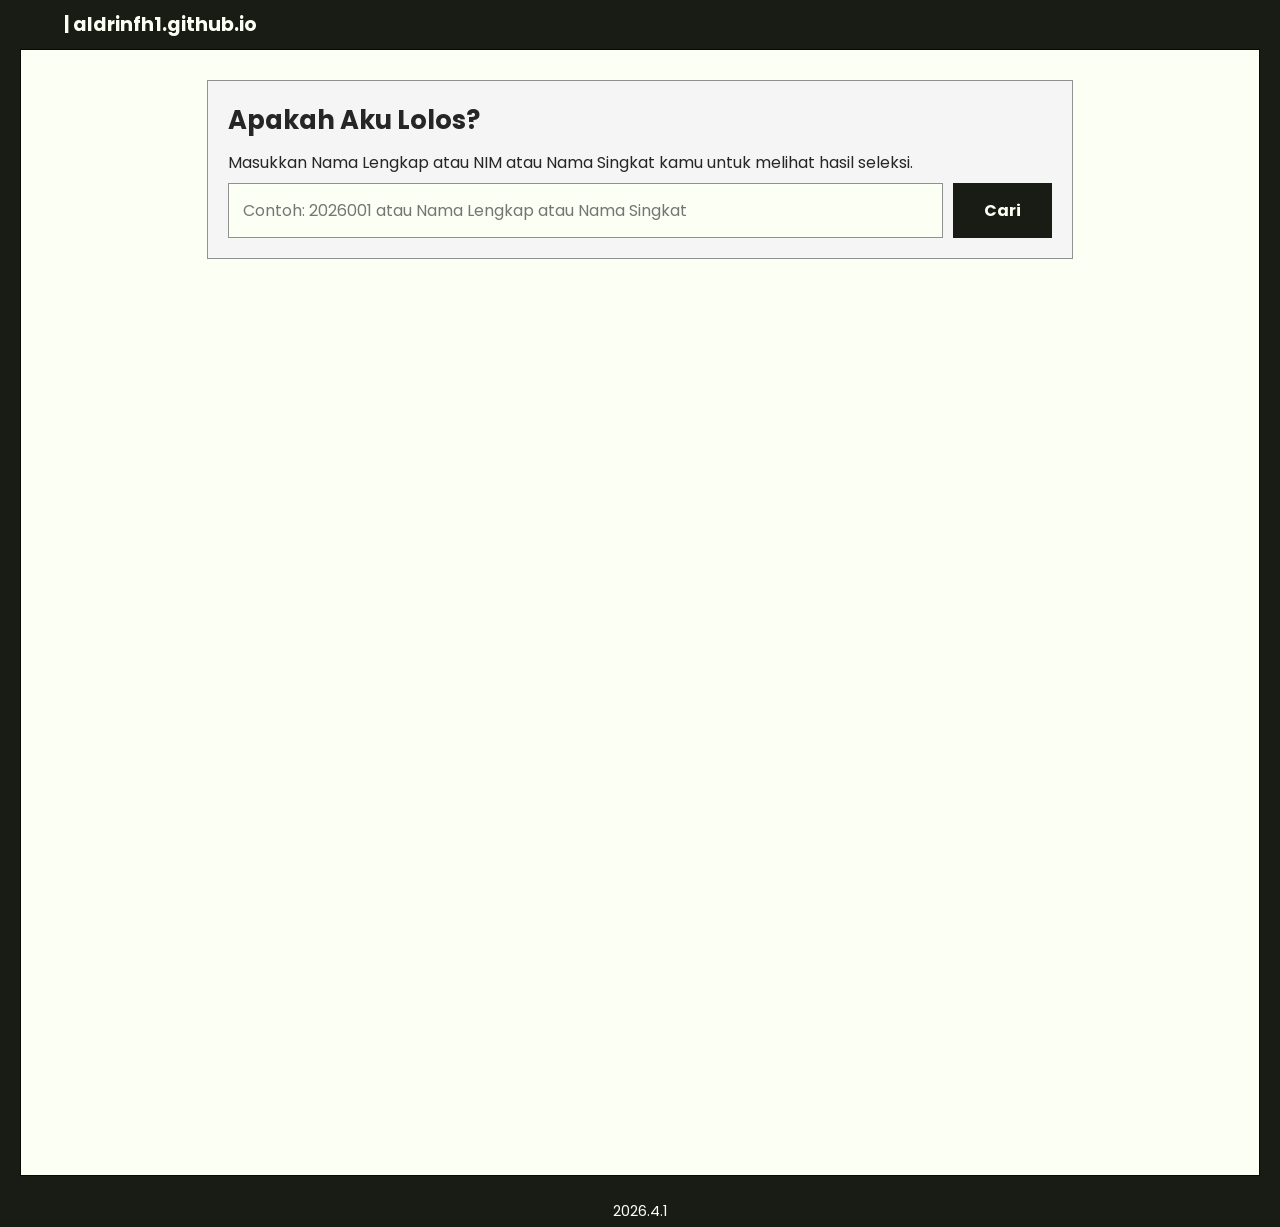
==== index.html @ e3ddd0ed "Add files via upload" ====
<!doctype html>
<html lang="id">
    <head>
        <meta charset="UTF-8" />
        <meta name="viewport" content="width=device-width, initial-scale=1.0" />
        <title>Apakah Aku Lolos?</title>
        <link rel="stylesheet" href="styles.css" />
        <meta property="og:title" content="Apakah Aku Lolos?" />
        <meta
            property="og:description"
            content="Cek hasil seleksi anggota dengan memasukkan Nama atau ID."
        />
        <meta property="og:url" content="https://aldrinfh1.github.io/daftartugas" />
        <meta property="og:type" content="website" />
        <link rel="preconnect" href="https://fonts.googleapis.com" />
        <link rel="preconnect" href="https://fonts.gstatic.com" crossorigin />
        <link
            href="https://fonts.googleapis.com/css2?family=Poppins:wght@400;500;700&display=swap"
            rel="stylesheet"
        />
        <script src="data.js"></script>
    </head>
    <body>
        <header class="headerori">
            <div class="btn">
                <button class="btn0" onclick="document.location='/'">
                    | aldrinfh1.github.io
                </button>
                
            </div>
        </header>

        <div class="realbody">
            <div class="bgr"></div>
            

            <div class="jdw">
                <form class="search" id="formCari" autocomplete="off">
                    <div>
                <h1 class="h1-apakah">Apakah Aku Lolos?</h1>
            </div>
                    
                    <label for="kueri" class="search-label">Masukkan Nama Lengkap atau NIM atau Nama Singkat kamu untuk melihat hasil seleksi.</label>
                    <div class="search-row">
                        <input
                            type="text"
                            id="kueri"
                            class="search-input"
                            placeholder="Contoh: 2026001 atau Nama Lengkap atau Nama Singkat"
                            maxlength="80"
                            required
                        />
                        <button type="submit" class="search-btn" id="tombolCari">
                            Cari
                        </button>
                    </div>
                </form>

                <div id="hasil" class="hasil" aria-live="polite"></div>
            </div>
        </div>

        <footer class="ftr">
            <p class="ftrtext">2026.4.1</p>
        </footer>

        <script>
            const form = document.getElementById("formCari");
            const input = document.getElementById("kueri");
            const tombol = document.getElementById("tombolCari");
            const hasil = document.getElementById("hasil");
            const deskripsi = document.getElementById("deskripsi");
            const MIN_HURUF = 3; // ubah angka ini untuk mengatur panjang minimum pencarian

            // Samakan huruf besar/kecil, spasi ganda, dan aksen agar pencarian lebih toleran
            function normalisasi(teks) {
                return teks
                    .normalize("NFD")
                    .replace(/[\u0300-\u036f]/g, "")
                    .toLowerCase()
                    .replace(/\s+/g, " ")
                    .trim();
            }

            function buat(tag, kelas, teks) {
                const el = document.createElement(tag);
                if (kelas) el.className = kelas;
                if (teks !== undefined) el.textContent = teks;
                return el;
            }

            function tampilkanLolos(daftar) {
                hasil.replaceChildren();
                daftar.forEach((p) => {
                    const kartu = buat("div", "kartu lolos");
                    kartu.appendChild(buat("div", "badge badge-lolos", "SELAMAT, KAMU LOLOS"));
                    kartu.appendChild(buat("h2", "kartu-nama", p.nama));

                    const tabel = buat("table", "kartu-tabel");
                    const baris = [["NIM", p.id], ["Status", "Lolos"]];
                    if (p.posisi) baris.push(["Posisi", p.posisi]);
                    if (p.kelas) baris.push(["Kelas", p.kelas]);
                    baris.forEach(([k, v]) => {
                        const tr = document.createElement("tr");
                        tr.appendChild(buat("th", "", k));
                        tr.appendChild(buat("td", "", v));
                        tabel.appendChild(tr);
                    });
                    kartu.appendChild(tabel);
                    hasil.appendChild(kartu);
                });
            }

            function tampilkanTidakLolos(kueri) {
                hasil.replaceChildren();
                const kartu = buat("div", "kartu tidak");
                kartu.appendChild(buat("div", "badge badge-tidak", "BELUM LOLOS"));
                kartu.appendChild(buat("h2", "kartu-nama", "Jangan putus asa dan tetap semangat!"));
                kartu.appendChild(
                    buat(
                        "p",
                        "kartu-ket",
                        "\"" + kueri + "\" tidak ada dalam daftar peserta yang lolos. " +
                        "Pastikan penulisan sudah benar, lalu coba lagi. " +
                        "Tetap semangat dan terima kasih sudah mendaftar!"
                    )
                );
                hasil.appendChild(kartu);
            }

            function sudahDibuka() {
                if (!KONFIG.bukaPada) return true;
                return Date.now() >= new Date(KONFIG.bukaPada).getTime();
            }

            function kunciSampaiWaktunya() {
                const waktu = new Date(KONFIG.bukaPada).toLocaleString("id-ID", {
                    dateStyle: "full",
                    timeStyle: "short",
                });
                deskripsi.textContent = "Pengumuman dibuka pada " + waktu + " (waktu perangkatmu).";
                input.disabled = true;
                tombol.disabled = true;

                const timer = setInterval(() => {
                    if (sudahDibuka()) {
                        clearInterval(timer);
                        deskripsi.textContent =
                            "Masukkan Nama lengkap atau ID kamu untuk melihat hasil seleksi.";
                        input.disabled = false;
                        tombol.disabled = false;
                    }
                }, 1000);
            }

            form.addEventListener("submit", (e) => {
                e.preventDefault();
                if (!sudahDibuka()) return;

                const mentah = input.value.trim();
                const kueri = normalisasi(mentah);
                if (!kueri) return;

                // Nama atau ID yang terlalu pendek ditolak agar tidak menampilkan banyak orang sekaligus
                if (kueri.replace(/ /g, "").length < MIN_HURUF) {
                    hasil.replaceChildren();
                    const kartu = buat("div", "kartu tidak");
                    kartu.appendChild(
                        buat(
                            "p",
                            "kartu-ket",
                            "Ketik minimal " + MIN_HURUF + " karakter dari Nama atau ID kamu."
                        )
                    );
                    hasil.appendChild(kartu);
                    return;
                }

                // ID harus persis sama. Nama cocok jika SEMUA kata yang diketik ada di dalam nama
                // (urutan bebas, boleh sebagian kata).
                const kata = kueri.split(" ");
                const ketemu = PESERTA_LOLOS.filter((p) => {
                    if (normalisasi(p.id) === kueri) return true;
                    const nama = normalisasi(p.nama);
                    return kata.every((k) => nama.includes(k));
                });

                if (ketemu.length) tampilkanLolos(ketemu);
                else tampilkanTidakLolos(mentah);
            });

            if (!sudahDibuka()) kunciSampaiWaktunya();
        </script>
    </body>
</html>
---- styles.css ----
body {
    font-family: 'Poppins', Tahoma, Geneva, Verdana, sans-serif;
    margin: 0;
    padding: 0;
    background-color: #181C14;
    min-height: 100vh;
}

h1, h2 {
    margin: 0;
    color: #262626;
    font-size: ;

}

p {
    color: #656666;
    font-size: 0.9em;
}

/* ---------- Header ---------- */
.headerori {
    background-color: #181C14;
}

.btn {
    margin-top: 10px;
    display: grid;
    width: 90%;
    margin-right: 5%;
    margin-left: 5%;
}

.btn0 {
    background-color: #181C14;
    border: none;
    color: #FBFFF4;
    font-weight: bold;
    padding: 0px;
    margin-bottom: 0px;
    margin-top: 2px;
    font-size: 1.2em;
    transition-duration: 0.1s;
    font-family: inherit;
    cursor: pointer;
}

.btn1 {
    float: left;
    background-color: #181C14;
    border: 1px solid #FBFFF4;
    border-bottom: none;
    color: #FBFFF4;
    font-weight: bold;
    padding: 15px;
    font-size: 16px;
    transition-duration: 0.1s;
    font-family: inherit;
    cursor: pointer;
}

.btn1:hover {
    background-color: #090a07;
}

#rwy {
    border-bottom: 1px solid #FBFFF4;
}

#daftartugas {
    border-color: #FBFFF4;
    background-color: #090a07;
}

/* ---------- Layout utama ---------- */
.realbody {
    margin-top: 10px;
    margin-bottom: 20px;
    background-color: #FBFFF4;
    border: 1px solid #090a07;
    padding-bottom: 70%;
}

.bgr {
    background-color: #2e3625;
    height: 0;
    padding: 0px;
}

.h1-apakah {
    font-size: 1.6em;
    margin-top: 0px;
    margin-bottom: 10px;
}

.jdl {
    background-color: #FBFFF4;
    margin-left: 5%;
    margin-right: 5%;
    border: 1px solid;
    margin-top: -140px;
    padding-bottom: 10px;
}

.jdl-a {
    margin: 10px 10px 0px 10px;
    text-align: center;
    font-size: 1.5em;
}

.deskr {
    text-align: center;
    margin: 0px;
}

.jdw {
    margin-left: 5%;
    margin-right: 5%;
    margin-top: 30px;
}

/* ---------- Form pencarian ---------- */
.search {
    background-color: #f5f5f5;
    border: 1px solid #919191;
    padding: 20px;
}

.search-label {
    display: block;
    font-weight: ;
    font-size: 1em;
    color: #262626;
    margin-bottom: 8px;
}

.search-row {
    display: flex;
    flex-direction: column;
    gap: 10px;
}

.search-input {
    font-family: inherit;
    font-size: 1em;
    padding: 14px;
    border: 1px solid #919191;
    border-radius: 0;
    background-color: #FBFFF4;
    color: #181C14;
    width: 100%;
    box-sizing: border-box;
}

.search-input:focus {
    outline: 2px solid #2e3625;
    outline-offset: 0;
}

.search-input:disabled {
    background-color: #e4e4e4;
    cursor: not-allowed;
}

.search-btn {
    font-family: inherit;
    font-size: 1em;
    font-weight: bold;
    padding: 14px 30px;
    background-color: #181C14;
    color: #FBFFF4;
    border: 1px solid #181C14;
    border-radius: 0;
    cursor: pointer;
    transition-duration: 0.1s;
}

.search-btn:hover {
    background-color: #2e3625;
}

.search-btn:disabled {
    background-color: #919191;
    border-color: #919191;
    cursor: not-allowed;
}

/* ---------- Hasil ---------- */
.hasil {
    margin-top: 20px;
}

.kartu {
    padding: 20px;
    margin-bottom: 20px;
    border: 1px solid #919191;
}

.kartu.lolos {
    background-color: #eaf7ee;
    border-color: #27ae60;
}

.kartu.tidak {
    background-color: #fbecec;
    border-color: #ffa8a8;
}

.badge {
    display: inline-block;
    font-size: 0.75em;
    font-weight: bold;
    letter-spacing: 0.05em;
    padding: 6px 12px;
    margin-bottom: 12px;
}

.badge-lolos {
    background-color: #27ae60;
    color: #fff;
}

.badge-tidak {
    background-color: #e74c3c;
    color: #fff;
}

.kartu-nama {
    font-size: 1.4em;
    margin-bottom: 12px;
    word-break: break-word;
}

.kartu-ket {
    margin: 0;
    color: #6b2a2a;
    line-height: 1.6;
    word-break: break-word;
}

.kartu-tabel {
    border-collapse: collapse;
    width: 100%;
}

.kartu-tabel th,
.kartu-tabel td {
    text-align: left;
    padding: 8px 0;
    border-bottom: 1px solid #b9dcc4;
    font-size: 0.95em;
    color: #181C14;
}

.kartu-tabel th {
    width: 90px;
    font-weight: 500;
    color: #3d6b4b;
}

/* ---------- Footer ---------- */
.ftr {
    background-color: #181C14;
}

.ftrtext {
    color: #FBFFF4;
    text-align: center;
    margin: 0;
    padding: 5px;
}

/* ---------- Layar lebar ---------- */
@media (min-width: 640px) {
    .realbody {
        margin-left: 20px;
        margin-right: 20px;
    }

    .jdl {
        margin-left: 15%;
        margin-right: 15%;
    }

    .jdw {
        margin-left: 15%;
        margin-right: 15%;
    }

    .btn {
        display: block;
    }

    .btn0 {
        margin-top: 0;
    }

    .btn1 {
        float: right;
        margin-right: 20px;
    }

    .search-row {
        flex-direction: row;
    }
}
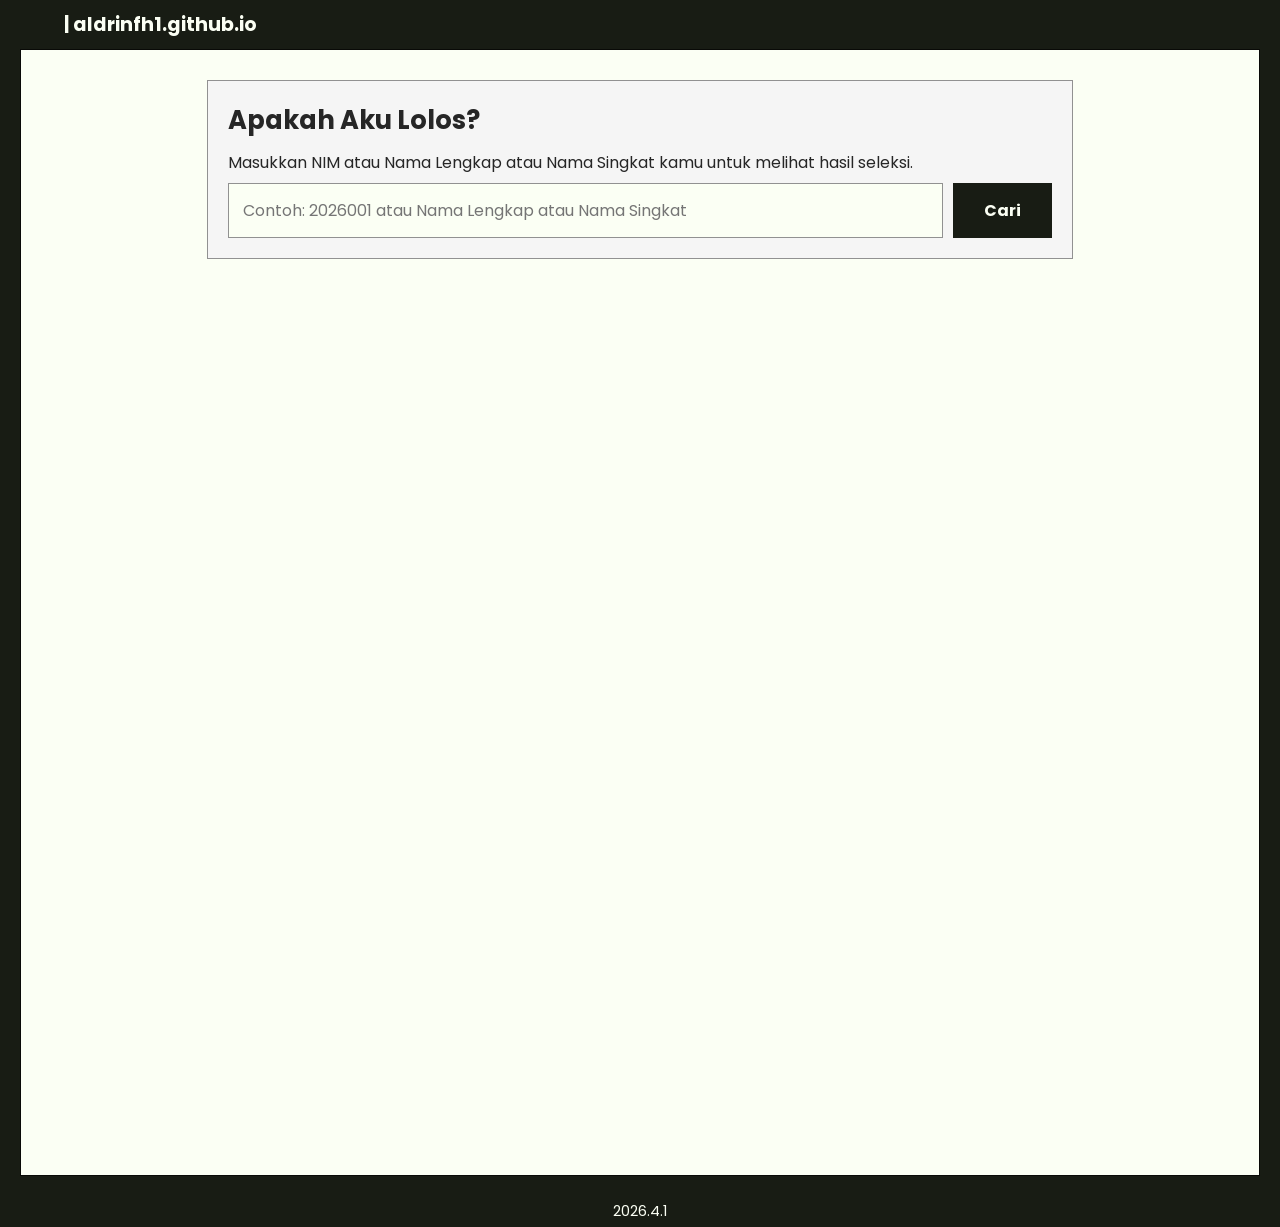
==== commit b302a6fb: "Add files via upload" ====
--- a/index.html
+++ b/index.html
@@ -40,7 +40,7 @@
                 <h1 class="h1-apakah">Apakah Aku Lolos?</h1>
             </div>
                     
-                    <label for="kueri" class="search-label">Masukkan Nama Lengkap atau NIM atau Nama Singkat kamu untuk melihat hasil seleksi.</label>
+                    <label for="kueri" class="search-label">Masukkan NIM atau Nama Lengkap atau Nama Singkat kamu untuk melihat hasil seleksi.</label>
                     <div class="search-row">
                         <input
                             type="text"
@@ -122,7 +122,7 @@
                         "kartu-ket",
                         "\"" + kueri + "\" tidak ada dalam daftar peserta yang lolos. " +
                         "Pastikan penulisan sudah benar, lalu coba lagi. " +
-                        "Tetap semangat dan terima kasih sudah mendaftar!"
+                        "Jangan putus asa, tetap semangat dan terima kasih sudah mendaftar."
                     )
                 );
                 hasil.appendChild(kartu);
--- a/styles.css
+++ b/styles.css
@@ -128,7 +128,6 @@
 
 .search-label {
     display: block;
-    font-weight: ;
     font-size: 1em;
     color: #262626;
     margin-bottom: 8px;
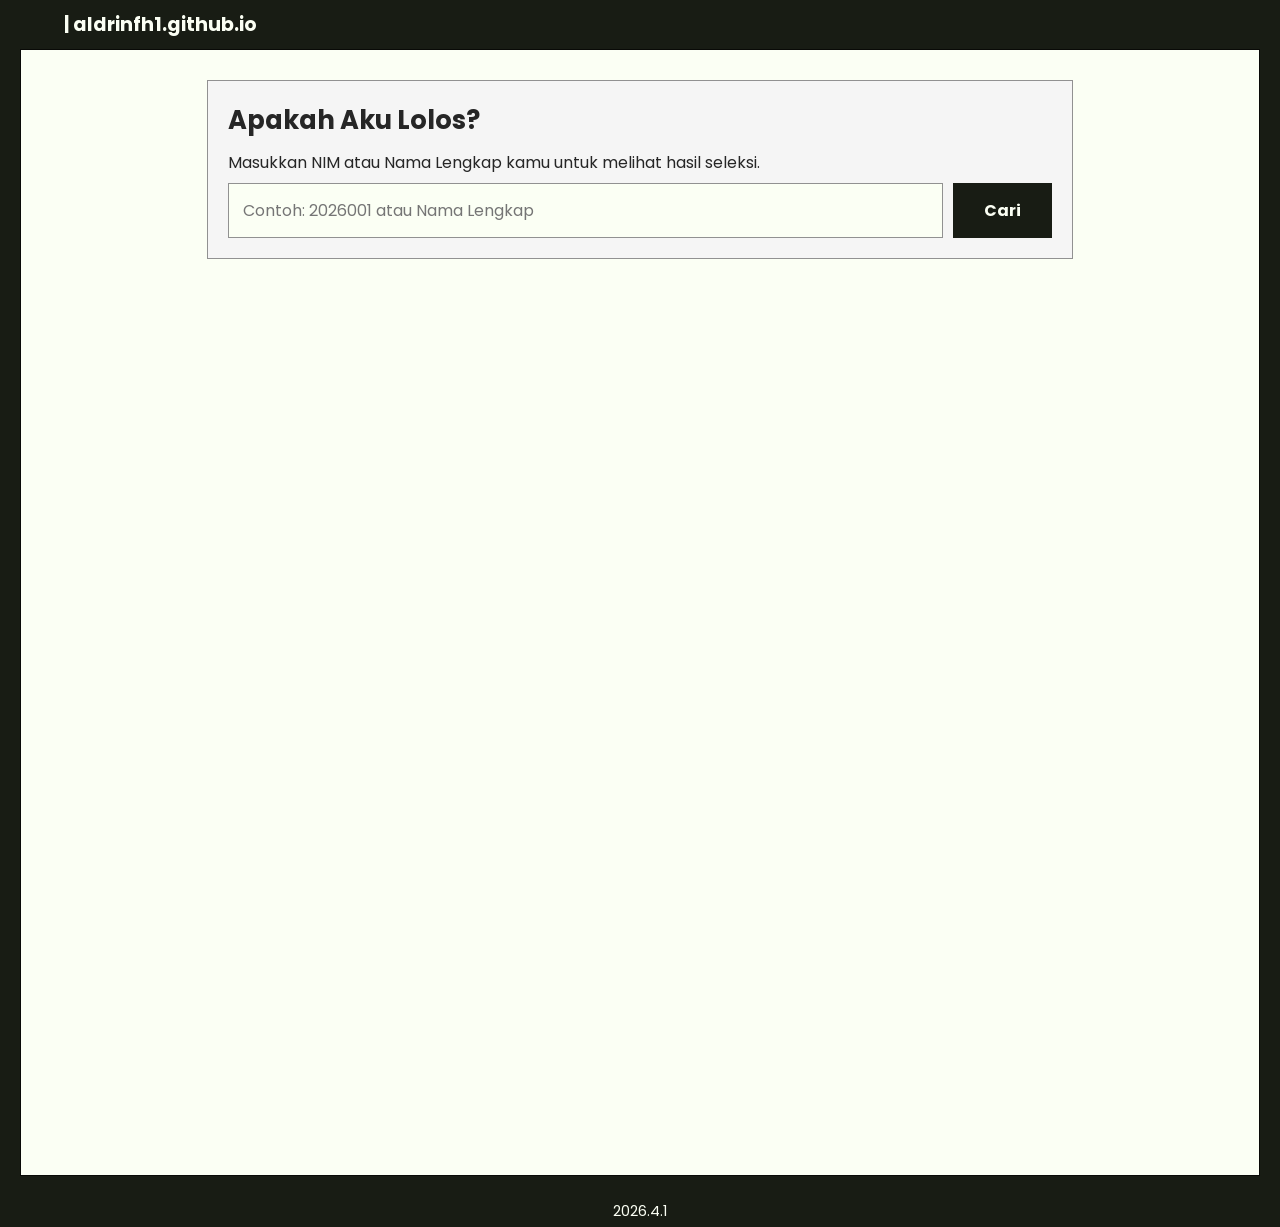
==== commit de08bd41: "Add files via upload" ====
--- a/index.html
+++ b/index.html
@@ -40,13 +40,13 @@
                 <h1 class="h1-apakah">Apakah Aku Lolos?</h1>
             </div>
                     
-                    <label for="kueri" class="search-label">Masukkan NIM atau Nama Lengkap atau Nama Singkat kamu untuk melihat hasil seleksi.</label>
+                    <label for="kueri" id="deskripsi" class="search-label">Masukkan NIM atau Nama Lengkap kamu untuk melihat hasil seleksi.</label>
                     <div class="search-row">
                         <input
                             type="text"
                             id="kueri"
                             class="search-input"
-                            placeholder="Contoh: 2026001 atau Nama Lengkap atau Nama Singkat"
+                            placeholder="Contoh: 2026001 atau Nama Lengkap"
                             maxlength="80"
                             required
                         />
@@ -70,16 +70,57 @@
             const tombol = document.getElementById("tombolCari");
             const hasil = document.getElementById("hasil");
             const deskripsi = document.getElementById("deskripsi");
-            const MIN_HURUF = 3; // ubah angka ini untuk mengatur panjang minimum pencarian
-
-            // Samakan huruf besar/kecil, spasi ganda, dan aksen agar pencarian lebih toleran
+            const TEKS_AWAL = deskripsi.textContent;
+            const MIN_HURUF = 3; // panjang minimum pencarian
+
+            // Singkatan/ejaan lain yang disamakan. Tambahkan sendiri jika perlu.
+            const SINGKATAN = {
+                m: "muhammad", muh: "muhammad", moh: "muhammad", mohd: "muhammad",
+                moch: "muhammad", mochammad: "muhammad", mohammad: "muhammad",
+                mohamad: "muhammad", muhamad: "muhammad", muhammmad: "muhammad",
+            };
+
+            // Huruf kecil, tanpa aksen, tanda baca dibuang ("M." jadi "m", "Asma'ul" jadi "asmaul")
             function normalisasi(teks) {
                 return teks
                     .normalize("NFD")
                     .replace(/[\u0300-\u036f]/g, "")
                     .toLowerCase()
-                    .replace(/\s+/g, " ")
+                    .replace(/['`\u2019]/g, "")
+                    .replace(/[^a-z0-9]+/g, " ")
                     .trim();
+            }
+
+            // Penyamaan ejaan yang aman: dipakai di data DAN di yang diketik, jadi hasilnya konsisten.
+            // "Hassan" dan "Hasan" sama, "Rizky" dan "Rizki" sama, "Wullan" dan "Wulan" sama.
+            function samakanEjaan(kata) {
+                return kata
+                    .replace(/oe/g, "u")
+                    .replace(/dj/g, "j")
+                    .replace(/tj/g, "c")
+                    .replace(/kh/g, "h")
+                    .replace(/y/g, "i")
+                    .replace(/([a-z])\1+/g, "$1"); // huruf dobel jadi satu (angka tidak diubah)
+            }
+
+            // Pecah jadi kata-kata, samakan singkatan (m -> muhammad), lalu samakan ejaan
+            function pecah(teks) {
+                return normalisasi(teks)
+                    .split(" ")
+                    .filter(Boolean)
+                    .map((t) => samakanEjaan(SINGKATAN[t] || t));
+            }
+
+            // Siapkan indeks sekali saja. Field "alias" (array nama lain) bersifat opsional di data.js
+            const INDEKS = PESERTA_LOLOS.map((p) => ({
+                p,
+                id: normalisasi(p.id),
+                varian: [p.nama].concat(p.alias || []).map(pecah),
+            }));
+
+            // Semua kata yang diketik ada di dalam nama (urutan bebas, boleh sebagian kata)
+            function cocokPersis(kataKueri, kataNama) {
+                return kataKueri.every((k) => kataNama.some((t) => t.includes(k)));
             }
 
             function buat(tag, kelas, teks) {
@@ -111,20 +152,33 @@
                 });
             }
 
-            function tampilkanTidakLolos(kueri) {
+            function tampilkanTidakLolos(kueri, berupaNIM) {
                 hasil.replaceChildren();
                 const kartu = buat("div", "kartu tidak");
                 kartu.appendChild(buat("div", "badge badge-tidak", "BELUM LOLOS"));
                 kartu.appendChild(buat("h2", "kartu-nama", "Jangan putus asa dan tetap semangat!"));
+
+                // Saran disesuaikan dengan apa yang diketik: NIM atau nama
+                const saran = berupaNIM
+                    ? "Pastikan NIM sudah benar, lalu coba lagi. "
+                    : "Pastikan penulisan sudah benar, lalu coba lagi. Jika ragu dengan penulisan nama, cari memakai NIM. ";
+
                 kartu.appendChild(
                     buat(
                         "p",
                         "kartu-ket",
                         "\"" + kueri + "\" tidak ada dalam daftar peserta yang lolos. " +
-                        "Pastikan penulisan sudah benar, lalu coba lagi. " +
+                        saran +
                         "Jangan putus asa, tetap semangat dan terima kasih sudah mendaftar."
                     )
                 );
+                hasil.appendChild(kartu);
+            }
+
+            function tampilkanPesan(teks) {
+                hasil.replaceChildren();
+                const kartu = buat("div", "kartu tidak");
+                kartu.appendChild(buat("p", "kartu-ket", teks));
                 hasil.appendChild(kartu);
             }
 
@@ -145,48 +199,43 @@
                 const timer = setInterval(() => {
                     if (sudahDibuka()) {
                         clearInterval(timer);
-                        deskripsi.textContent =
-                            "Masukkan Nama lengkap atau ID kamu untuk melihat hasil seleksi.";
+                        deskripsi.textContent = TEKS_AWAL;
                         input.disabled = false;
                         tombol.disabled = false;
                     }
                 }, 1000);
             }
 
+            function cari(mentah) {
+                if (!sudahDibuka()) return;
+
+                mentah = mentah.trim();
+                const kueri = normalisasi(mentah);
+                if (!kueri) return;
+
+                // Terlalu pendek ditolak agar tidak menampilkan banyak orang sekaligus
+                if (kueri.replace(/ /g, "").length < MIN_HURUF) {
+                    tampilkanPesan("Ketik minimal " + MIN_HURUF + " karakter dari Nama atau NIM kamu.");
+                    return;
+                }
+
+                const kata = pecah(mentah);
+                
+                // NIM persis, atau semua kata yang diketik cocok dengan nama/alias
+                const ketemu = INDEKS.filter(
+                    (x) => x.id === kueri || x.varian.some((v) => cocokPersis(kata, v))
+                );
+                if (ketemu.length) {
+                    tampilkanLolos(ketemu.map((x) => x.p));
+                    return;
+                }
+
+                tampilkanTidakLolos(mentah, /^\d+$/.test(kueri));
+            }
+
             form.addEventListener("submit", (e) => {
                 e.preventDefault();
-                if (!sudahDibuka()) return;
-
-                const mentah = input.value.trim();
-                const kueri = normalisasi(mentah);
-                if (!kueri) return;
-
-                // Nama atau ID yang terlalu pendek ditolak agar tidak menampilkan banyak orang sekaligus
-                if (kueri.replace(/ /g, "").length < MIN_HURUF) {
-                    hasil.replaceChildren();
-                    const kartu = buat("div", "kartu tidak");
-                    kartu.appendChild(
-                        buat(
-                            "p",
-                            "kartu-ket",
-                            "Ketik minimal " + MIN_HURUF + " karakter dari Nama atau ID kamu."
-                        )
-                    );
-                    hasil.appendChild(kartu);
-                    return;
-                }
-
-                // ID harus persis sama. Nama cocok jika SEMUA kata yang diketik ada di dalam nama
-                // (urutan bebas, boleh sebagian kata).
-                const kata = kueri.split(" ");
-                const ketemu = PESERTA_LOLOS.filter((p) => {
-                    if (normalisasi(p.id) === kueri) return true;
-                    const nama = normalisasi(p.nama);
-                    return kata.every((k) => nama.includes(k));
-                });
-
-                if (ketemu.length) tampilkanLolos(ketemu);
-                else tampilkanTidakLolos(mentah);
+                cari(input.value);
             });
 
             if (!sudahDibuka()) kunciSampaiWaktunya();
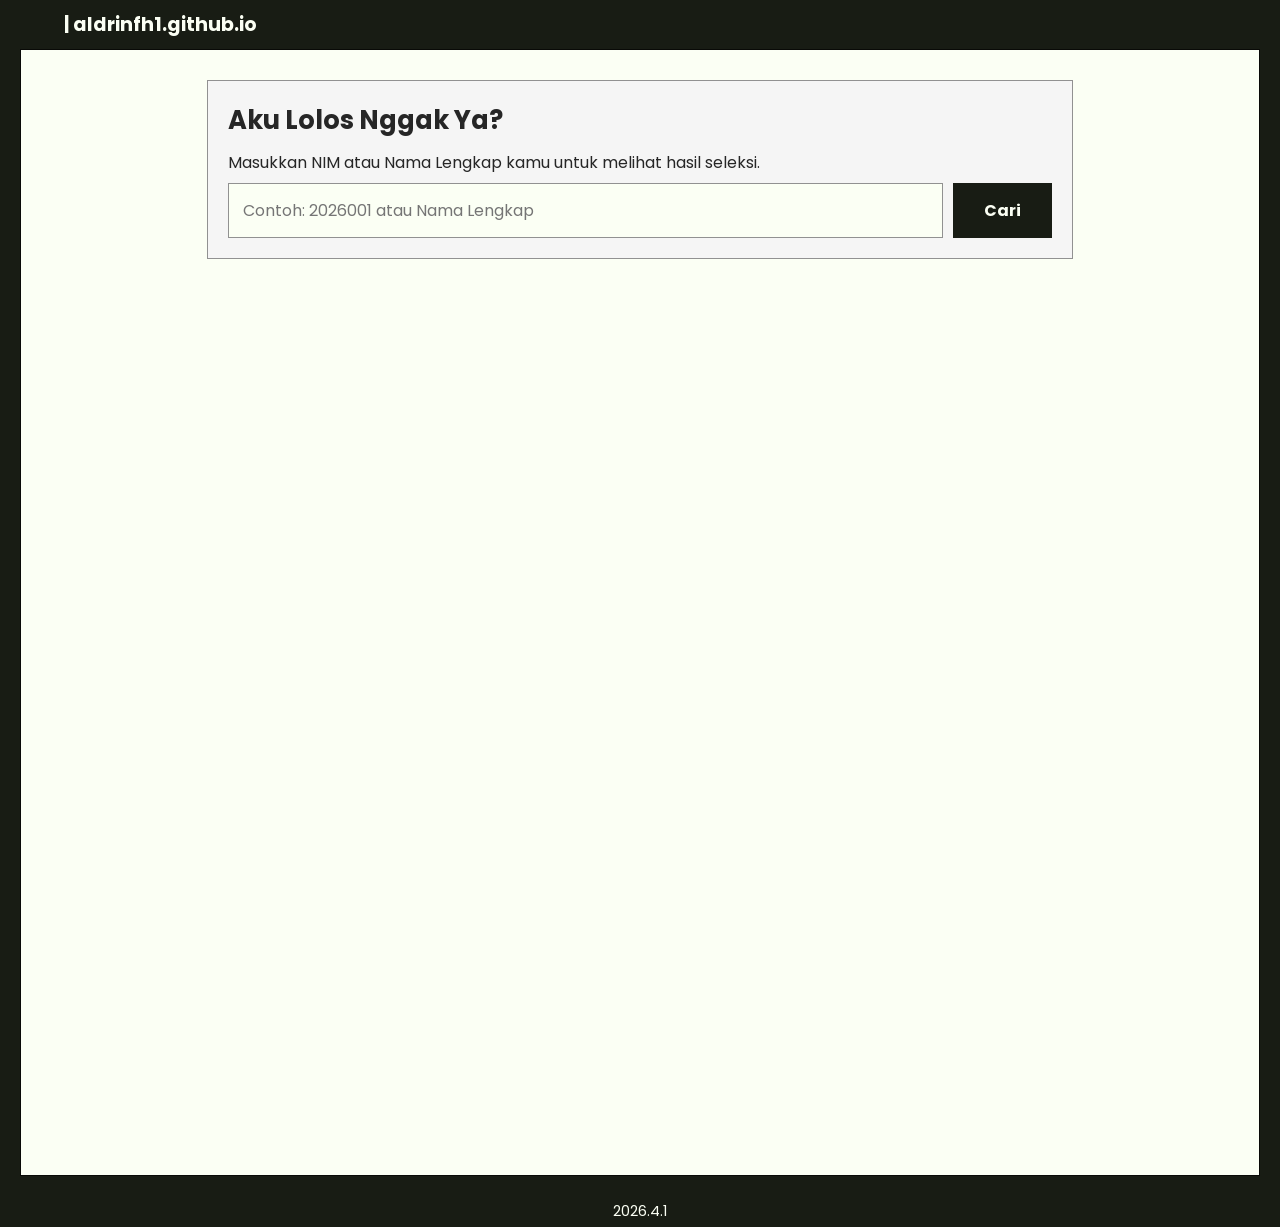
==== commit 7b90b22d: "Update index.html" ====
--- a/index.html
+++ b/index.html
@@ -37,7 +37,7 @@
             <div class="jdw">
                 <form class="search" id="formCari" autocomplete="off">
                     <div>
-                <h1 class="h1-apakah">Apakah Aku Lolos?</h1>
+                <h1 class="h1-apakah">Aku Lolos Nggak Ya?</h1>
             </div>
                     
                     <label for="kueri" id="deskripsi" class="search-label">Masukkan NIM atau Nama Lengkap kamu untuk melihat hasil seleksi.</label>
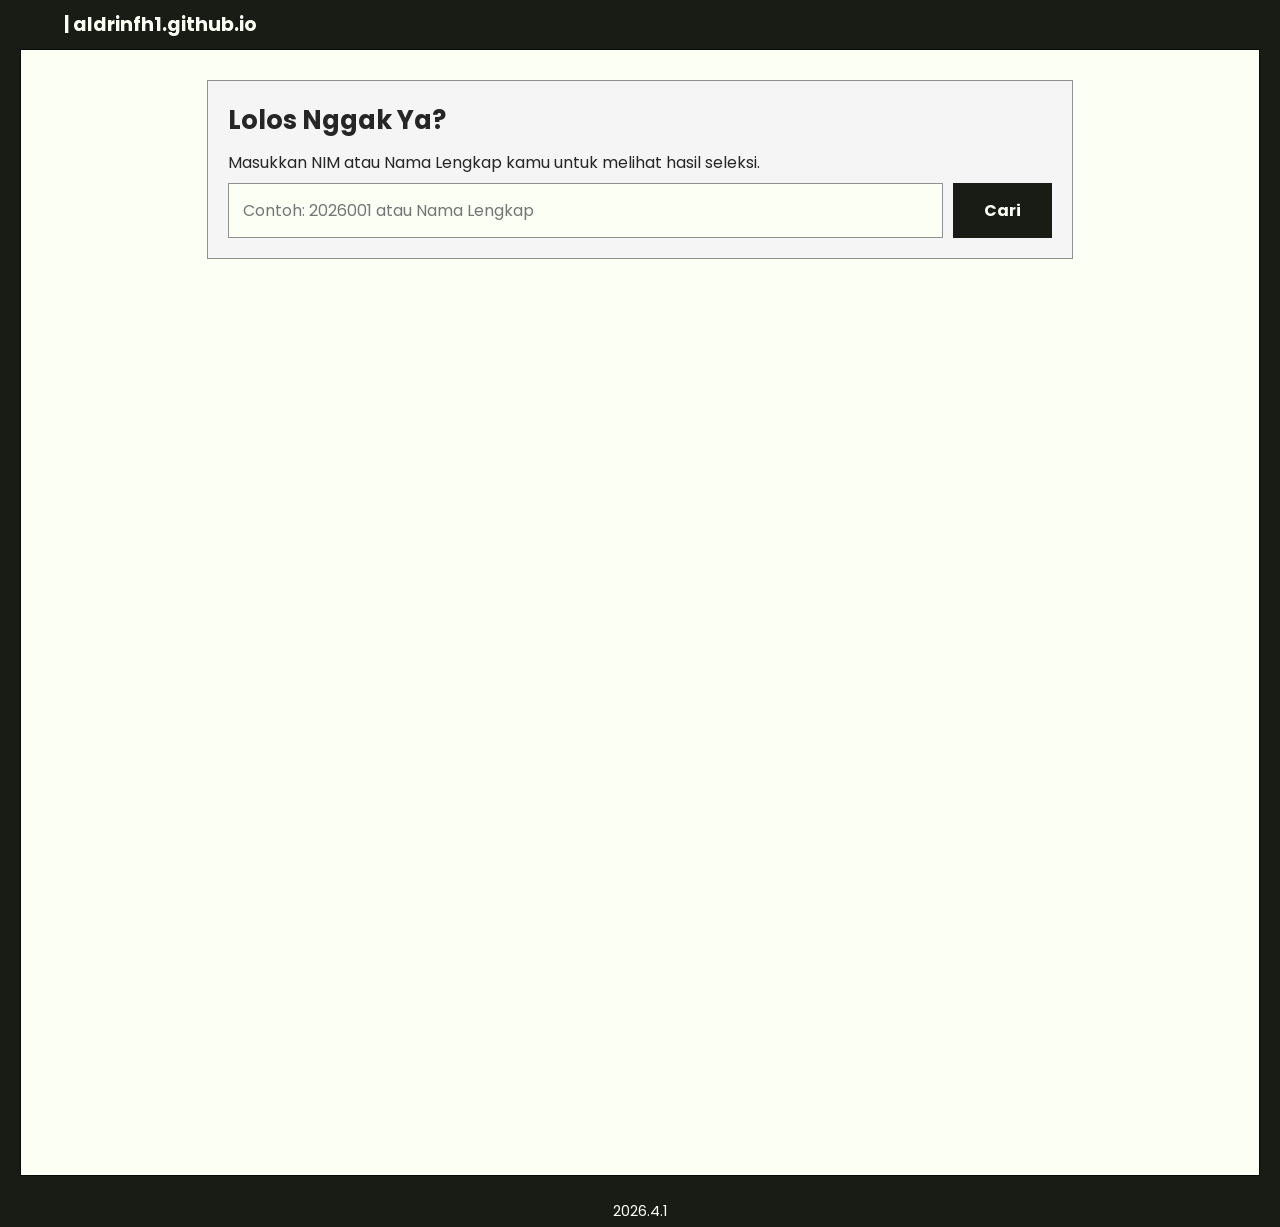
==== commit 75aaa6f4: "Update header text in index.html" ====
--- a/index.html
+++ b/index.html
@@ -37,7 +37,7 @@
             <div class="jdw">
                 <form class="search" id="formCari" autocomplete="off">
                     <div>
-                <h1 class="h1-apakah">Aku Lolos Nggak Ya?</h1>
+                <h1 class="h1-apakah">Lolos Nggak Ya?</h1>
             </div>
                     
                     <label for="kueri" id="deskripsi" class="search-label">Masukkan NIM atau Nama Lengkap kamu untuk melihat hasil seleksi.</label>
